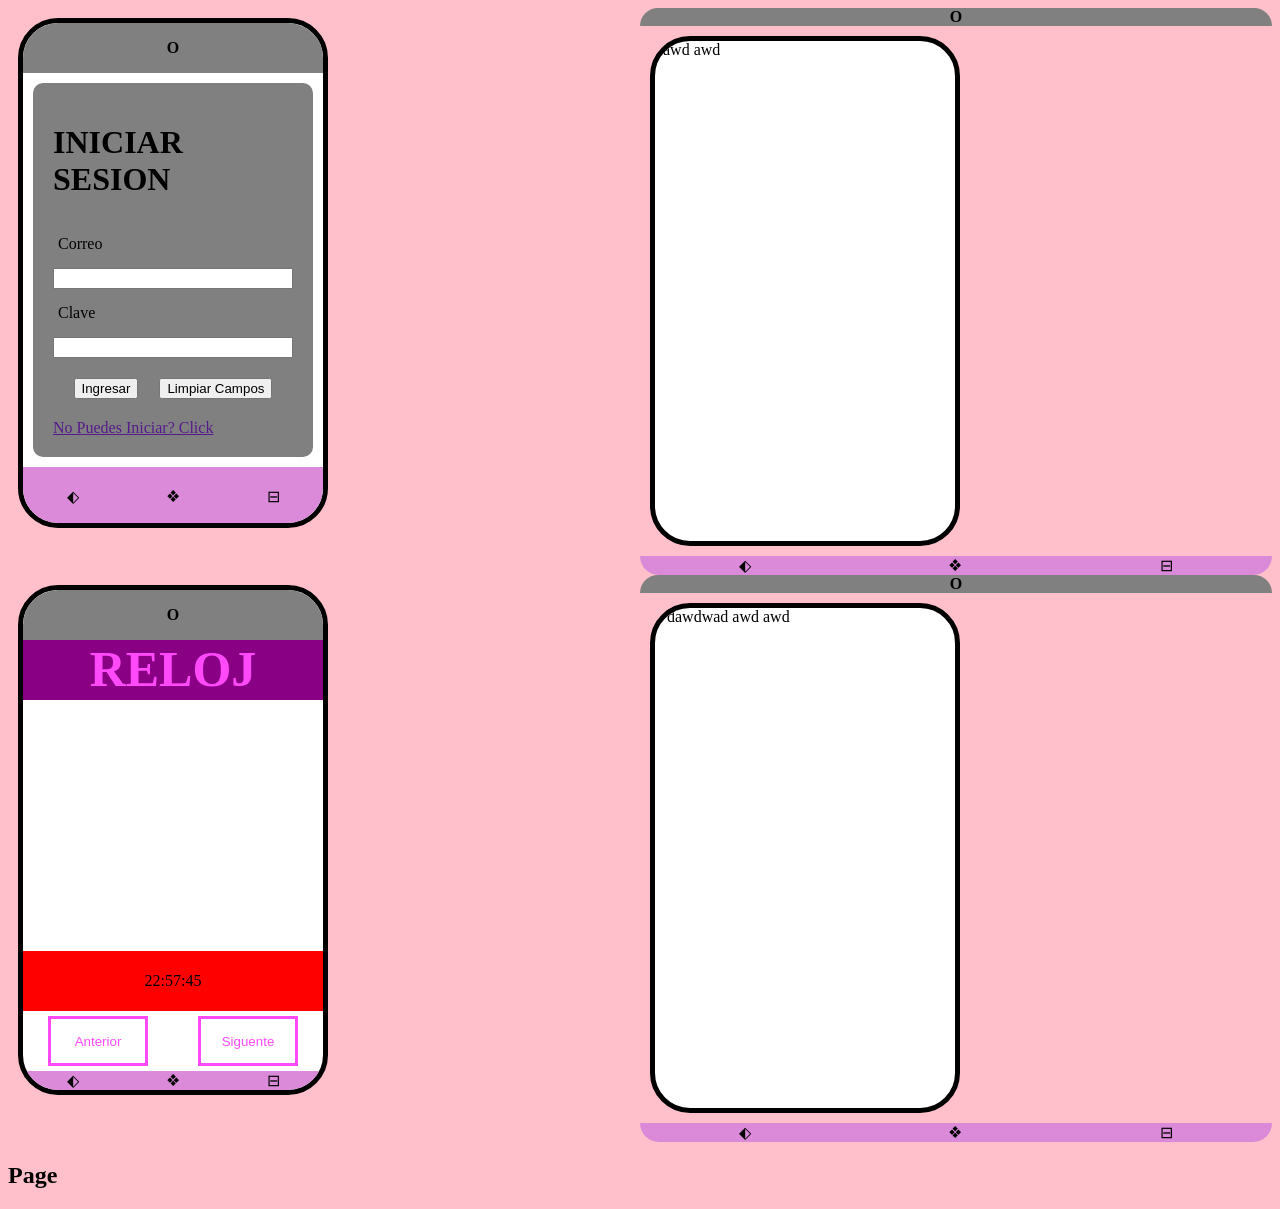
==== index.html @ 3fd7d6a4 "Cells1" ====
<!DOCTYPE html>
<html lang="en">

<head>
    <meta charset="UTF-8">
    <meta name="viewport" content="width=device-width, initial-scale=1.0">
    <link rel="stylesheet" href="/style.css">
    <title>Document</title>
</head>
<header>
    <div class="head">

    </div>
</header>

<body>
    <div class="Cells">
        <div class="primerCell">
            <div class="grid">
                <p class="camara"> O </p>
                <form action="login" class="login">
                    <h1>INICIAR SESION</h1>
                    <label for="">Correo</label>
                    <input type="text" placeholder="">

                    <label for="">Clave</label>
                    <input type="text" placeholder="">

                    <div class="btnLogin">
                        <button id="ingresar">Ingresar</button>
                        <button id="limpiarCampos">Limpiar Campos</button>
                    </div>
                    <a href="">No Puedes Iniciar? Click </a>
                </form>
                <div class="botoneras">
                    <div> ⬖ </div>
                    <div> ❖ </div>
                    <div> ⊟ </div>
                </div>
            </div>
        </div>

        <div class="segundoCell">
            <p class="camara"> O </p>
            <div class="grid" id="">1awd awd</div>
            <div class="botoneras">
                <div> ⬖ </div>
                <div> ❖ </div>
                <div> ⊟ </div>
            </div>
        </div>


        <div class="tercerCell">
            <div class="grid">
                <p class="camara"> O </p>

                <h1 class="titulo">RELOJ</h1>
                <div class="reloj">
                    <p id="reloj"></p>
                </div>

                <div class="btn-next">
                    <button id="anterior">Anterior</button>
                    <button id="siguiente"> Siguente</button>
                </div>

                <div class="botoneras">
                    <div> ⬖ </div>
                    <div> ❖ </div>
                    <div> ⊟ </div>
                </div>
            </div>
        </div>

        <div class="cuartoCell">
            <p class="camara"> O </p>
            <div class="grid" id="">1 dawdwad awd awd </div>
            <div class="botoneras">
                <div> ⬖ </div>
                <div> ❖ </div>
                <div> ⊟ </div>
            </div>
        </div>

    </div>

    <section>
        <h2>Page</h2>
    </section>











    <script src="main.js"></script>
</body>
<footer>

</footer>

</html>
---- style.css ----
/*AJUSTES GENERALES*/

body {
    background-color: pink;
}

.Cells {
    display: grid;
    grid-template-columns: 1fr 1fr;
}

.grid {
    display: grid;
    grid-template-rows: 50px 1fr 60px;
    margin: 10px;
    border: 5px black solid;
    border-radius: 40px;
    width: 300px;
    height: 500px;
    overflow: hidden;
    background-color: white;
}

button p {
    cursor: default;
    font-family: 'Times New Roman', Times, serif;
    background-color: transparent;
    margin: 0px;
    font-size: 50px;
    color: rgb(255, 74, 249);
    border-radius: 1000px;
    border: 3px rgb(255, 74, 249) solid;

}

button p:hover {
    transition: 0.5s;
    color: white;
    background-color: rgb(146, 23, 142);
    border: 3px rgb(146, 23, 142) solid;
}


.camara {
    display: flex;
    justify-content: center;
    align-items: center;
    margin: 0;
    background-color: gray;
    color: black;
    font-weight: bold;
    width: 100%;
    border-top-left-radius: 33px;
    border-top-right-radius: 33px;
}

label {
    margin: 5px;
}


.botoneras {
    display: flex;
    justify-content: space-around;
    align-items: center;
    background-color: rgb(219, 137, 217);
    border-bottom-left-radius: 33px;
    border-bottom-right-radius: 33px;
    cursor: default;
}

.botoneras div:hover {
    transition: 1s;
    color: white;
    background-color: rgb(96, 1, 93);
}



/* PRIMER CELL */
.login {
    display: grid;
    align-content: center;
    padding: 20px;
    gap: 10px;
    background-color: gray;
    margin: 10px;
    border-radius: 10px;
}

.btnLogin {
    display: flex;
    justify-content: space-around;
    align-items: center;
    margin: 10px;
}


/* SEGUNDO CELL */


/* TERCER CELL */


.titulo {
    display: flex;
    justify-content: center;
    background-color: rgb(138, 0, 133);
    color: rgb(255, 74, 249);
    height: 60px;
    font-size: 50px;
    top: 0px;
    margin: 0px;
}

.reloj {
    display: flex;
    justify-content: center;
    align-items: center;
    background-color: red;
    border: none;


}


.btn-next {
    display: flex;
    justify-content: space-around;
    align-items: center;

}


.btn-next button {
    margin: 5px;
    color: rgb(255, 74, 249);
    border: 3px rgb(255, 74, 249) solid;
    background-color: transparent;
    width: 100px;
    height: 50px;
}

.btn-next button:hover {
    transition: 1s;
    color: white;
    background-color: rgb(96, 1, 93);
}





/* CUARTO CELL */
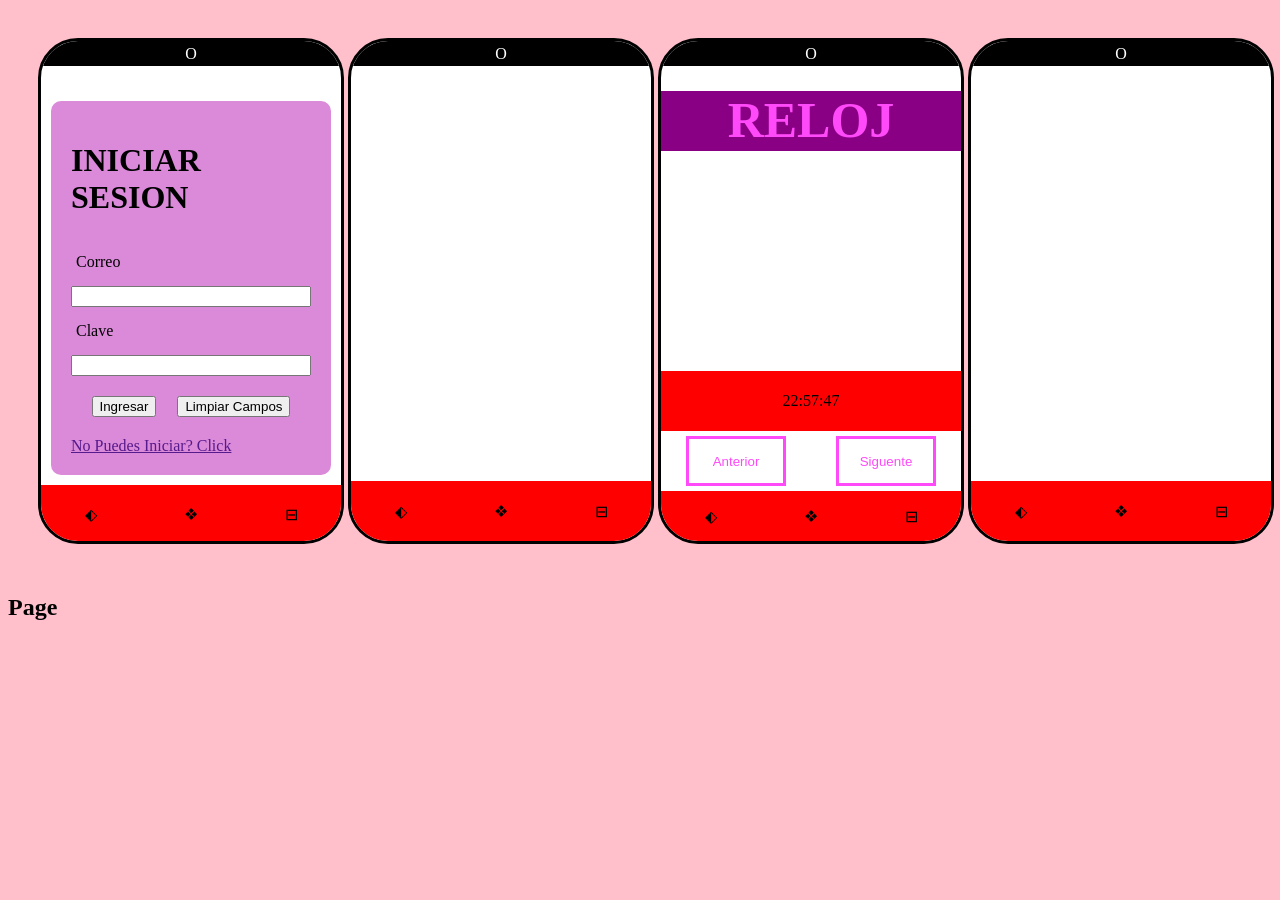
==== commit a2eeb97a: "Ajustes Cells responsivos" ====
--- a/index.html
+++ b/index.html
@@ -41,12 +41,16 @@
         </div>
 
         <div class="segundoCell">
-            <p class="camara"> O </p>
-            <div class="grid" id="">1awd awd</div>
-            <div class="botoneras">
-                <div> ⬖ </div>
-                <div> ❖ </div>
-                <div> ⊟ </div>
+            <div class="grid" id="">
+                <p class="camara"> O </p>
+                <div>
+                    <p class="algo"></p>
+                </div>
+                <div class="botoneras">
+                    <div> ⬖ </div>
+                    <div> ❖ </div>
+                    <div> ⊟ </div>
+                </div>
             </div>
         </div>
 
@@ -73,13 +77,19 @@
             </div>
         </div>
 
+
+
         <div class="cuartoCell">
-            <p class="camara"> O </p>
-            <div class="grid" id="">1 dawdwad awd awd </div>
-            <div class="botoneras">
-                <div> ⬖ </div>
-                <div> ❖ </div>
-                <div> ⊟ </div>
+            <div class="grid" id="">
+                <p class="camara"> O </p>
+                <div>
+                    <p class="algo"></p>
+                </div>
+                <div class="botoneras">
+                    <div> ⬖ </div>
+                    <div> ❖ </div>
+                    <div> ⊟ </div>
+                </div>
             </div>
         </div>
 
--- a/style.css
+++ b/style.css
@@ -6,14 +6,16 @@
 
 .Cells {
     display: grid;
-    grid-template-columns: 1fr 1fr;
+    grid-template-columns: repeat(auto-fit, minmax(250px, 1fr));
+    gap: 1rem;
+    padding: 20px;
 }
 
 .grid {
     display: grid;
     grid-template-rows: 50px 1fr 60px;
     margin: 10px;
-    border: 5px black solid;
+    border: 3px black solid;
     border-radius: 40px;
     width: 300px;
     height: 500px;
@@ -40,33 +42,39 @@
     border: 3px rgb(146, 23, 142) solid;
 }
 
+label {
+    margin: 5px;
+}
 
 .camara {
     display: flex;
     justify-content: center;
     align-items: center;
     margin: 0;
-    background-color: gray;
-    color: black;
-    font-weight: bold;
+    background-color: rgb(0, 0, 0);
+    color: white;
+    height: 25px;
     width: 100%;
-    border-top-left-radius: 33px;
-    border-top-right-radius: 33px;
 }
 
-label {
-    margin: 5px;
+.botoneras {
+    display: grid;
+    grid-template-columns: repeat(3, 1fr);
+    align-items: center;
+    background-color: rgb(0, 0, 0);
+    filter: opacity(100%);
+    cursor: default;
+    min-height: 50px;
+    max-height: 60px;
+    width: 100%;
 }
 
-
-.botoneras {
+.botoneras div {
     display: flex;
-    justify-content: space-around;
     align-items: center;
-    background-color: rgb(219, 137, 217);
-    border-bottom-left-radius: 33px;
-    border-bottom-right-radius: 33px;
-    cursor: default;
+    justify-content: center;
+    background-color: red;
+    height: 100%;
 }
 
 .botoneras div:hover {
@@ -77,13 +85,15 @@
 
 
 
+
+
 /* PRIMER CELL */
 .login {
     display: grid;
     align-content: center;
     padding: 20px;
     gap: 10px;
-    background-color: gray;
+    background-color: rgb(219, 137, 217);
     margin: 10px;
     border-radius: 10px;
 }
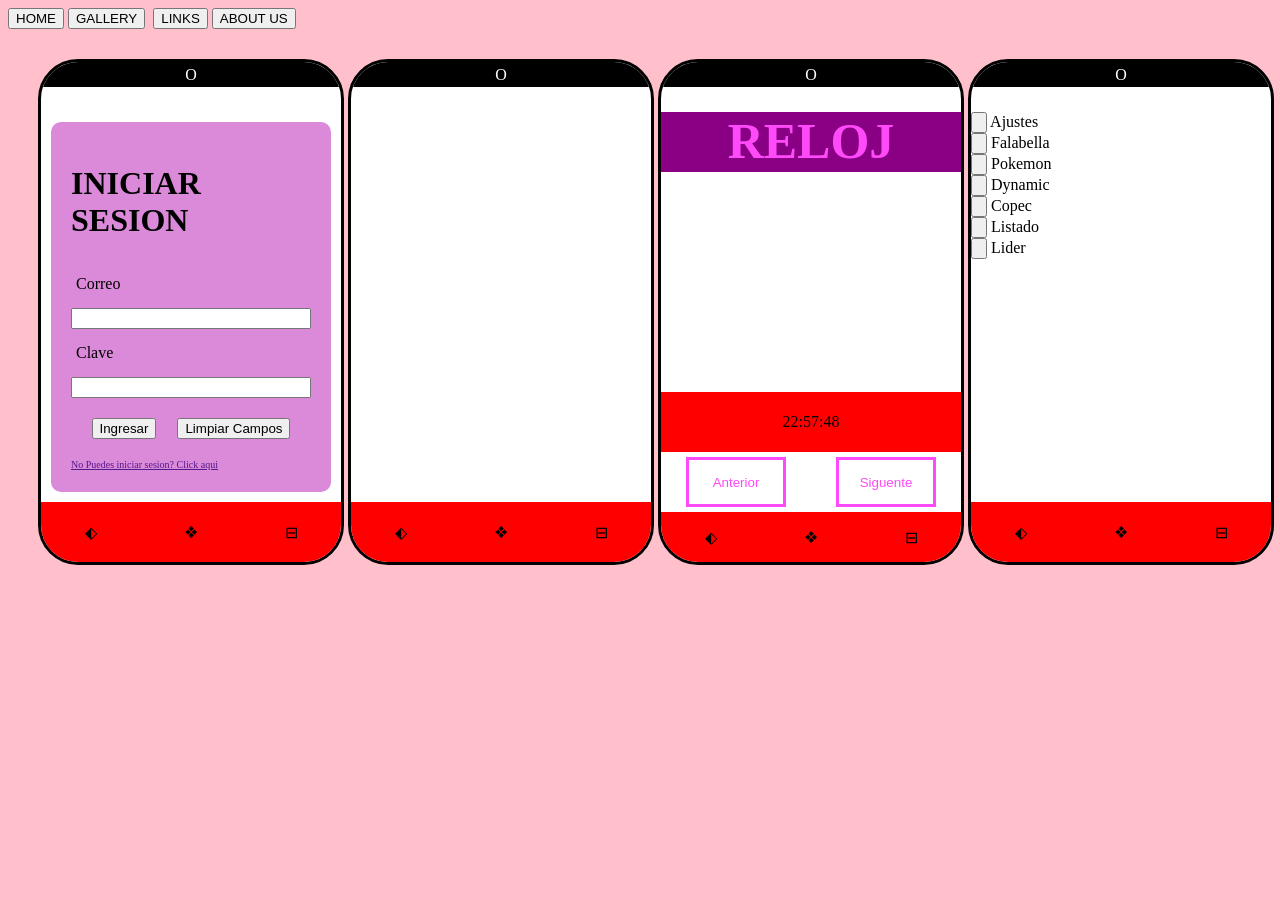
==== commit 639c1793: "Imagenes - Apps - Form" ====
--- a/index.html
+++ b/index.html
@@ -9,7 +9,15 @@
 </head>
 <header>
     <div class="head">
-
+        <div>
+            <div class="marca">
+                <button class="" id="">HOME</button>
+                <button class="" id="">GALLERY</button>
+                <img src="/img/ChatGPT Image May 8, 2026, 08_06_52 PM.png" alt="">
+                <button class="" id="">LINKS</button>
+                <button class="" id="">ABOUT US</button>
+            </div>
+        </div>
     </div>
 </header>
 
@@ -19,10 +27,10 @@
             <div class="grid">
                 <p class="camara"> O </p>
                 <form action="login" class="login">
+
                     <h1>INICIAR SESION</h1>
                     <label for="">Correo</label>
                     <input type="text" placeholder="">
-
                     <label for="">Clave</label>
                     <input type="text" placeholder="">
 
@@ -30,7 +38,7 @@
                         <button id="ingresar">Ingresar</button>
                         <button id="limpiarCampos">Limpiar Campos</button>
                     </div>
-                    <a href="">No Puedes Iniciar? Click </a>
+                    <a style="font-size: 10px;" href="">No Puedes iniciar sesion? Click aqui </a>
                 </form>
                 <div class="botoneras">
                     <div> ⬖ </div>
@@ -82,8 +90,42 @@
         <div class="cuartoCell">
             <div class="grid" id="">
                 <p class="camara"> O </p>
-                <div>
-                    <p class="algo"></p>
+
+                <div class="apps">
+                    <div>
+                        <button id="ajustesApp"><img src="/img/ajustes.png" alt=""></button>
+                        Ajustes
+                    </div>
+
+                    <div>
+                        <button id="falabellaApp"><img src="/img/falabella.png" alt=""></button>
+                        Falabella
+                    </div>
+
+                    <div>
+                        <button id="pokemoncApp"><img src="/img/pokemon.png" alt=""></button>
+                        Pokemon
+                    </div>
+
+                    <div>
+                        <button id="dynamiccApp"><img src="/img/DYNAMIC.png" alt=""></button>
+                        Dynamic
+                    </div>
+
+                    <div>
+                        <button id="copecApp"><img src="/img/copec.jpg" alt=""></button>
+                        Copec
+                    </div>
+
+                    <div>
+                        <button id="listadoApp"><img src="/img/listado.png" alt=""></button>
+                        Listado
+                    </div>
+
+                    <div>
+                        <button id="liderApp"><img src="/img/Líder_logo.svg.png" alt=""></button>
+                        Lider
+                    </div>
                 </div>
                 <div class="botoneras">
                     <div> ⬖ </div>
@@ -95,9 +137,6 @@
 
     </div>
 
-    <section>
-        <h2>Page</h2>
-    </section>
 
 
 
